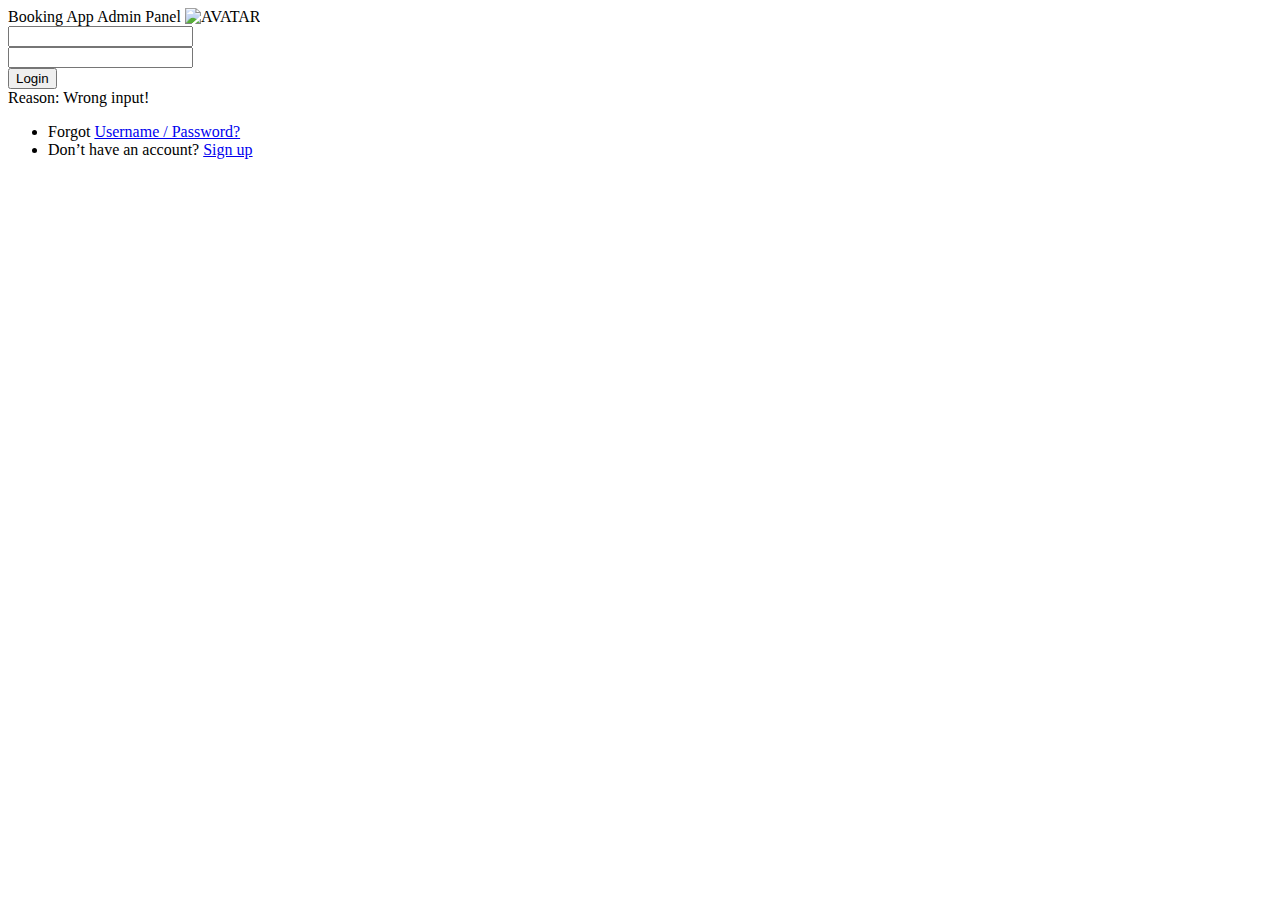
==== src/main/resources/templates/login.html @ 78d75d0b "first_pudh" ====
<!DOCTYPE html>
<html lang="en" xmlns:th="http://www.thymeleaf.org">
<html lang="en">
<head>
	<title>Login V6</title>
	<meta charset="UTF-8">
	<meta name="viewport" content="width=device-width, initial-scale=1">
<!--===============================================================================================-->	
	<link rel="icon" type="image/png" href="images/icons/favicon.ico"/>
<!--===============================================================================================-->
	<link rel="stylesheet" type="text/css" href="vendor/bootstrap/css/bootstrap.min.css">
<!--===============================================================================================-->
	<link rel="stylesheet" type="text/css" href="fonts/font-awesome-4.7.0/css/font-awesome.min.css">
<!--===============================================================================================-->
	<link rel="stylesheet" type="text/css" href="fonts/iconic/css/material-design-iconic-font.min.css">
<!--===============================================================================================-->
	<link rel="stylesheet" type="text/css" href="vendor/animate/animate.css">
<!--===============================================================================================-->	
	<link rel="stylesheet" type="text/css" href="vendor/css-hamburgers/hamburgers.min.css">
<!--===============================================================================================-->
	<link rel="stylesheet" type="text/css" href="vendor/animsition/css/animsition.min.css">
<!--===============================================================================================-->
	<link rel="stylesheet" type="text/css" href="vendor/select2/select2.min.css">
<!--===============================================================================================-->	
	<link rel="stylesheet" type="text/css" href="vendor/daterangepicker/daterangepicker.css">
<!--===============================================================================================-->
	<link rel="stylesheet" type="text/css" href="css/util.css">
	<link rel="stylesheet" type="text/css" href="css/main.css">
<!--===============================================================================================-->
</head>
<body>
	
	<div class="limiter">
		<div class="container-login100">
			<div class="wrap-login100 p-t-85 p-b-20">
				<form class="login100-form validate-form" th:action="@{login}" method="post">
					<span class="login100-form-title p-b-70">
						Booking App Admin Panel
					</span>
					<span class="login100-form-avatar">
						<img src="images/images.jpeg" alt="AVATAR">
					</span>

					<div class="wrap-input100 validate-input m-t-85 m-b-35" data-validate = "Enter username">
						<input class="input100" type="text" name="username">
						<span class="focus-input100" data-placeholder=""></span>
					</div>

					<div class="wrap-input100 validate-input m-b-50" data-validate="Enter password">
						<input class="input100" type="password" name="password">
						<span class="focus-input100" data-placeholder=""></span>
					</div>

					<div class="container-login100-form-btn">
						<button class="login100-form-btn">
							Login
						</button>
					</div>
					<div class="error" th:if="${param.error}"
     					th:with="errorMsg=${session['SPRING_SECURITY_LAST_EXCEPTION'].message}">
    					Reason: <span th:text="${errorMsg}">Wrong input!</span>
					</div>

					<ul class="login-more p-t-190">
						<li class="m-b-8">
							<span class="txt1">
								Forgot
							</span>

							<a href="#" class="txt2">
								Username / Password?
							</a>
						</li>

						<li>
							<span class="txt1">
								Don’t have an account?
							</span>

							<a href="#" class="txt2">
								Sign up
							</a>
						</li>
					</ul>
				</form>
			</div>
		</div>
	</div>
	

	<div id="dropDownSelect1"></div>
	
<!--===============================================================================================-->
	<script src="vendor/jquery/jquery-3.2.1.min.js"></script>
<!--===============================================================================================-->
	<script src="vendor/animsition/js/animsition.min.js"></script>
<!--===============================================================================================-->
	<script src="vendor/bootstrap/js/popper.js"></script>
	<script src="vendor/bootstrap/js/bootstrap.min.js"></script>
<!--===============================================================================================-->
	<script src="vendor/select2/select2.min.js"></script>
<!--===============================================================================================-->
	<script src="vendor/daterangepicker/moment.min.js"></script>
	<script src="vendor/daterangepicker/daterangepicker.js"></script>
<!--===============================================================================================-->
	<script src="vendor/countdowntime/countdowntime.js"></script>
<!--===============================================================================================-->
	<script src="js/main.js"></script>

</body>
</html>
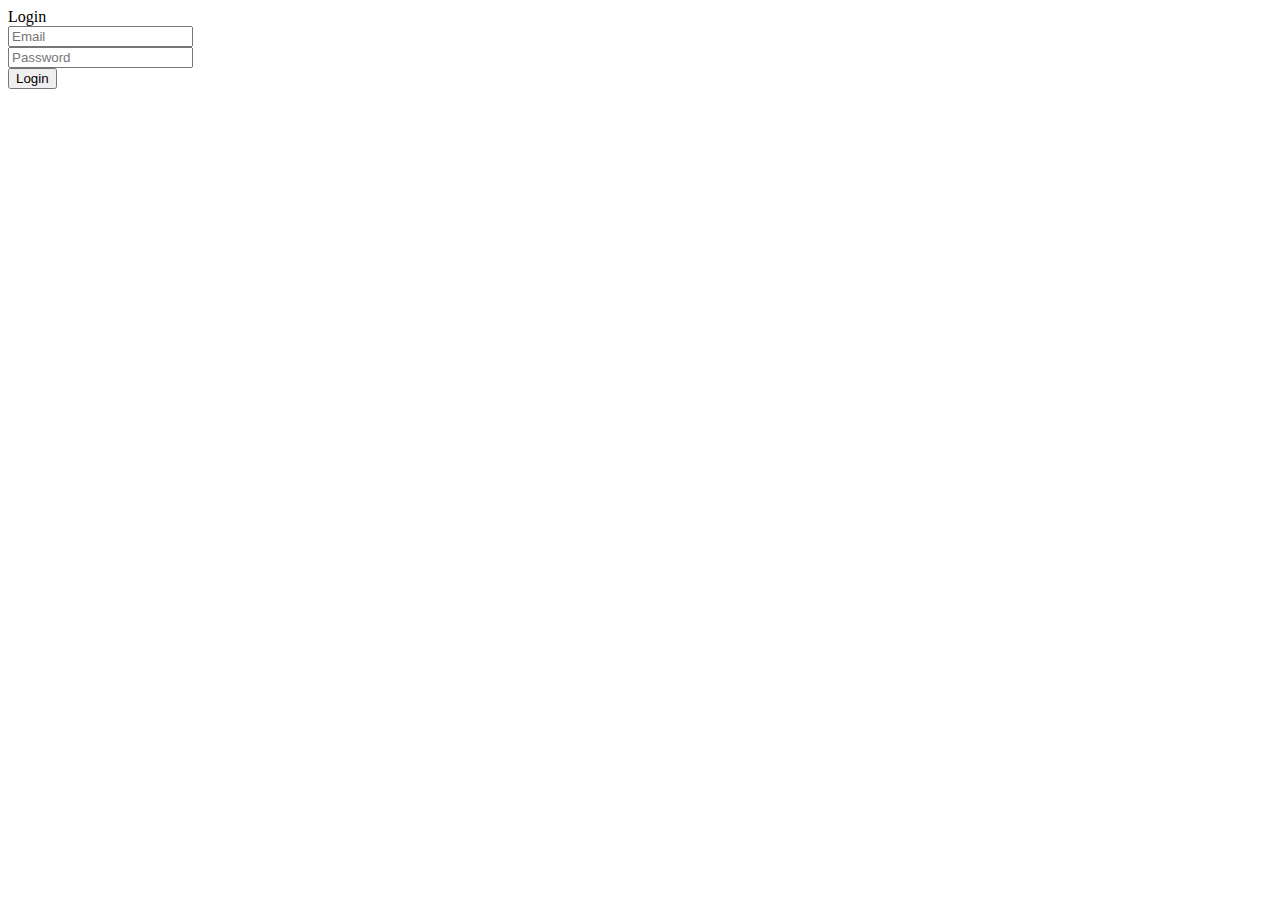
==== commit 26d76b38: "Theme changed for new app" ====
--- a/src/main/resources/templates/login.html
+++ b/src/main/resources/templates/login.html
@@ -1,111 +1,63 @@
-<!DOCTYPE html>
-<html lang="en" xmlns:th="http://www.thymeleaf.org">
-<html lang="en">
-<head>
-	<title>Login V6</title>
-	<meta charset="UTF-8">
-	<meta name="viewport" content="width=device-width, initial-scale=1">
-<!--===============================================================================================-->	
-	<link rel="icon" type="image/png" href="images/icons/favicon.ico"/>
-<!--===============================================================================================-->
-	<link rel="stylesheet" type="text/css" href="vendor/bootstrap/css/bootstrap.min.css">
-<!--===============================================================================================-->
-	<link rel="stylesheet" type="text/css" href="fonts/font-awesome-4.7.0/css/font-awesome.min.css">
-<!--===============================================================================================-->
-	<link rel="stylesheet" type="text/css" href="fonts/iconic/css/material-design-iconic-font.min.css">
-<!--===============================================================================================-->
-	<link rel="stylesheet" type="text/css" href="vendor/animate/animate.css">
-<!--===============================================================================================-->	
-	<link rel="stylesheet" type="text/css" href="vendor/css-hamburgers/hamburgers.min.css">
-<!--===============================================================================================-->
-	<link rel="stylesheet" type="text/css" href="vendor/animsition/css/animsition.min.css">
-<!--===============================================================================================-->
-	<link rel="stylesheet" type="text/css" href="vendor/select2/select2.min.css">
-<!--===============================================================================================-->	
-	<link rel="stylesheet" type="text/css" href="vendor/daterangepicker/daterangepicker.css">
-<!--===============================================================================================-->
-	<link rel="stylesheet" type="text/css" href="css/util.css">
-	<link rel="stylesheet" type="text/css" href="css/main.css">
-<!--===============================================================================================-->
-</head>
-<body>
-	
-	<div class="limiter">
-		<div class="container-login100">
-			<div class="wrap-login100 p-t-85 p-b-20">
-				<form class="login100-form validate-form" th:action="@{login}" method="post">
-					<span class="login100-form-title p-b-70">
-						Booking App Admin Panel
-					</span>
-					<span class="login100-form-avatar">
-						<img src="images/images.jpeg" alt="AVATAR">
-					</span>
-
-					<div class="wrap-input100 validate-input m-t-85 m-b-35" data-validate = "Enter username">
-						<input class="input100" type="text" name="username">
-						<span class="focus-input100" data-placeholder=""></span>
-					</div>
-
-					<div class="wrap-input100 validate-input m-b-50" data-validate="Enter password">
-						<input class="input100" type="password" name="password">
-						<span class="focus-input100" data-placeholder=""></span>
-					</div>
-
-					<div class="container-login100-form-btn">
-						<button class="login100-form-btn">
-							Login
-						</button>
-					</div>
-					<div class="error" th:if="${param.error}"
-     					th:with="errorMsg=${session['SPRING_SECURITY_LAST_EXCEPTION'].message}">
-    					Reason: <span th:text="${errorMsg}">Wrong input!</span>
-					</div>
-
-					<ul class="login-more p-t-190">
-						<li class="m-b-8">
-							<span class="txt1">
-								Forgot
-							</span>
-
-							<a href="#" class="txt2">
-								Username / Password?
-							</a>
-						</li>
-
-						<li>
-							<span class="txt1">
-								Don’t have an account?
-							</span>
-
-							<a href="#" class="txt2">
-								Sign up
-							</a>
-						</li>
-					</ul>
-				</form>
-			</div>
-		</div>
-	</div>
-	
-
-	<div id="dropDownSelect1"></div>
-	
-<!--===============================================================================================-->
-	<script src="vendor/jquery/jquery-3.2.1.min.js"></script>
-<!--===============================================================================================-->
-	<script src="vendor/animsition/js/animsition.min.js"></script>
-<!--===============================================================================================-->
-	<script src="vendor/bootstrap/js/popper.js"></script>
-	<script src="vendor/bootstrap/js/bootstrap.min.js"></script>
-<!--===============================================================================================-->
-	<script src="vendor/select2/select2.min.js"></script>
-<!--===============================================================================================-->
-	<script src="vendor/daterangepicker/moment.min.js"></script>
-	<script src="vendor/daterangepicker/daterangepicker.js"></script>
-<!--===============================================================================================-->
-	<script src="vendor/countdowntime/countdowntime.js"></script>
-<!--===============================================================================================-->
-	<script src="js/main.js"></script>
-
-</body>
+<!DOCTYPE html>
+<html lang="en" xmlns:th="http://www.thymeleaf.org">
+<html lang="en">
+<head>
+	<title>Login V7</title>
+	<meta charset="UTF-8">
+	<meta name="viewport" content="width=device-width, initial-scale=1">
+<!--===============================================================================================-->	
+	<link rel="icon" type="image/png" href="images/icons/favicon.ico"/>
+<!--===============================================================================================-->
+	<link rel="stylesheet" type="text/css" href="vendor/bootstrap/css/bootstrap.min.css">
+<!--===============================================================================================-->
+
+	<link rel="stylesheet" type="text/css" href="css/util.css">
+	<link rel="stylesheet" type="text/css" href="css/main.css">
+<!--===============================================================================================-->
+</head>
+<body>
+	
+	<div class="limiter">
+		<div class="container-login100">
+			<div class="wrap-login100 p-t-90 p-b-30">
+				
+					<span class="login100-form-title p-b-40">
+						Login
+					</span>
+
+				
+
+					
+	<form class="login100-form validate-form" th:action="@{login}" method="post">
+					<div class="wrap-input100 validate-input m-b-16" data-validate="Please enter email: ex@abc.xyz">
+						<input class="input100" type="text" name="username" placeholder="Email">
+						<span class="focus-input100"></span>
+					</div>
+
+					<div class="wrap-input100 validate-input m-b-20" data-validate = "Please enter password">
+						<span class="btn-show-pass">
+							<i class="fa fa fa-eye"></i>
+						</span>
+						<input class="input100" type="password" name="password" placeholder="Password">
+						<span class="focus-input100"></span>
+					</div>
+
+					<div class="container-login100-form-btn">
+						<button type="submit" class="login100-form-btn">
+							Login
+						</button>
+					</div>
+					</form>
+					
+					
+					
+			
+			</div>
+		</div>
+	</div>
+	
+	
+
+
+</body>
 </html>